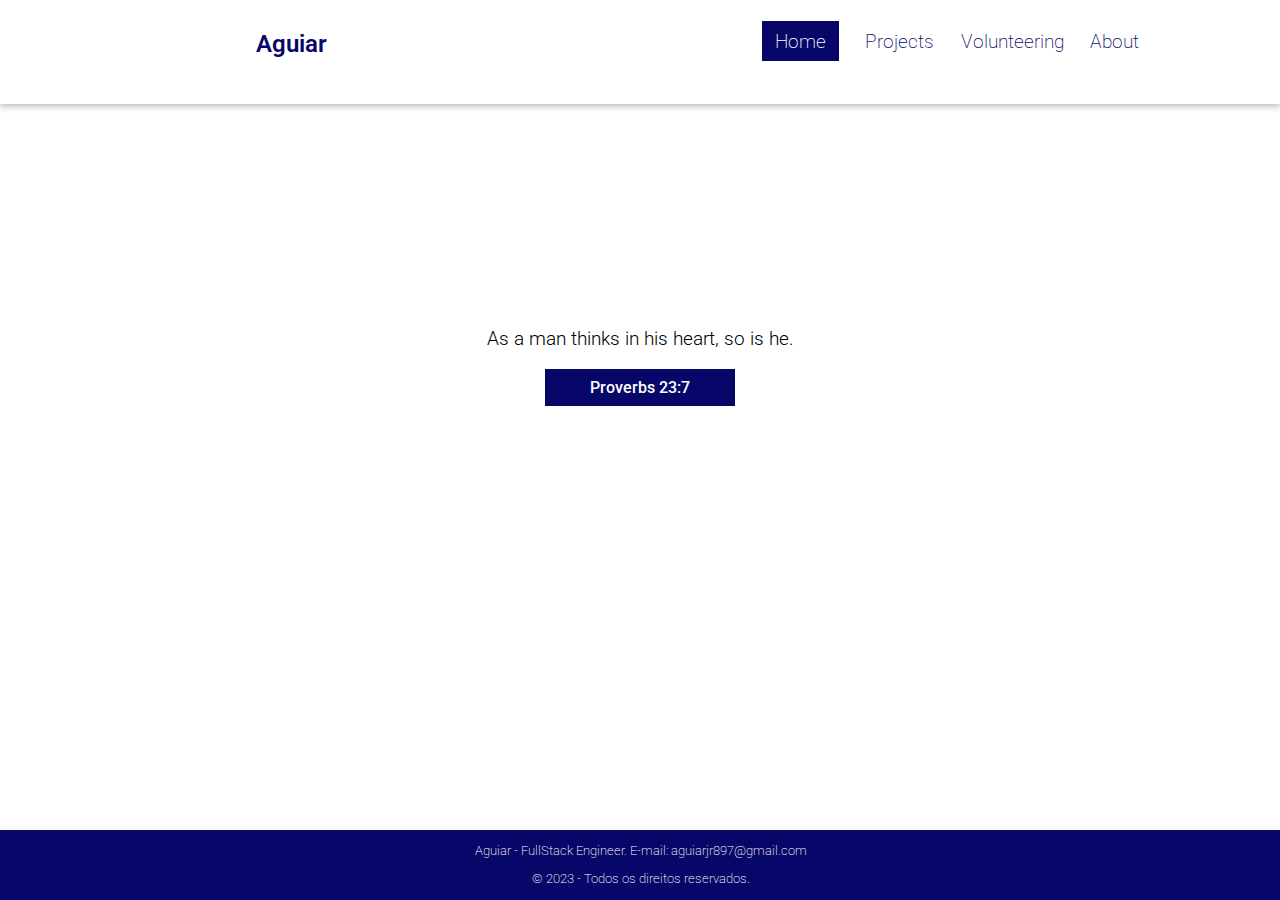
==== index.html @ 33453c17 "Create index.html" ====
<!DOCTYPE html>
<html lang="en">

<head>
    <meta charset="UTF-8">
    <meta http-equiv="X-UA-Compatible" content="IE=edge">
    <meta name="viewport" content="width=device-width, initial-scale=1.0">
    <title>Aguiar</title>
    <link rel="stylesheet" type="text/css" href="./index.css" media="screen" />

    <link rel="preconnect" href="https://fonts.googleapis.com">
    <link rel="preconnect" href="https://fonts.gstatic.com" crossorigin>
    <link href="https://fonts.googleapis.com/css2?family=Roboto:ital,wght@0,100;0,300;1,100;1,300&display=swap"
        rel="stylesheet">
    <link rel="stylesheet" href="https://fonts.googleapis.com/css?family=Roboto:400,700,900&display=swap">

</head>

<body>
    <header>
        <h1>Aguiar</h1>
        <a href="#" class="menu-icon" onclick="toggleMenu()">&#9776;</a>
        <nav id="menu-h" class="menu-hide">
            <ul>
                <li><a href="./" id="icon-nav-current">Home</a></li>
                <li><a href="./projects.html">Projects</a></li>
                <li><a href="./volunteering.html">Volunteering</a></li>
                <li><a href="./about.html">About</a></li>
            </ul>
        </nav>
    </header>
    <section id="text-home-container">
        <p id="text-home">As a man thinks in his heart, so is he.</p>
        <div id="proverb">
            Proverbs 23:7
        </div>
    </section>
    <footer>
        <p>Aguiar - FullStack Engineer. E-mail: aguiarjr897@gmail.com</p>
        <p>&copy; 2023 - Todos os direitos reservados.</p>
    </footer>

</body>
<script>
    function toggleMenu() {
        var menu = document.getElementById("menu-h");
        if (menu.className === "menu-hide") {
            menu.className = "menu-show";
        } else {
            menu.className = "menu-hide";
        }
    }

</script>

</html>
---- index.css ----
body {
    font-family: 'Roboto', sans-serif;
    background-color: #fff;
}

h1{
    font-family: 'Roboto', sans-serif;
    font-weight: 600;
    font-size: 1.5rem;
}

header {
    color: #060768;
    background-color: #fff;
    margin: -21px -8px;

    height: 10vh;
    padding-top: 3vh;
    padding-left: 20vw;

    display: flex;
    overflow: hidden ;

    box-shadow: 0 2px 7px rgba(0, 0, 0, 0.3);
}

nav {
    list-style: none;
    margin-top: 0px;

    position: relative;
    left: 30vw;
}
  
nav li {
  display: inline;
  margin: 0vh 0.7rem;
}
  
nav a {
  text-decoration: none;
  color: #060768;

  font-family: 'Roboto', sans-serif;
    font-weight: 200;
    font-size: 1.2rem;
}
footer nav a {
    text-decoration: none;
    color: #c20303;
  
    font-family: 'Roboto', sans-serif;
      font-weight: 300;
      font-size: 1.2rem;
}

nav a:hover {
    background-color: #060768;
    color: #fff;
    font-weight: 300;

    padding: 1vh 1vw 0.6vw 1vw;
}
  
nav a:active {
    font-family: 'Roboto', sans-serif;
    font-weight: 300;
}

#text-home-container {
    margin-top: 25vh;

    display: flex;
    justify-content: center;
    align-items: center;
    flex-direction: column;
}

#proverb {
    background-color: #060768;
    color: #fff;
    padding-top: 1vh;
    padding-bottom: 1vh;

    min-width: 15%;
    max-width: 20%;
    font-weight: 500;

    overflow: hidden;
    font-size: 1rem;
    text-align: center;
}


#icon-nav-current {
    background-color: #060768;
    color: #fff;
    font-weight: 200;

    padding: 1vh 1vw 0.6vw 1vw;
}

#text-home {
    display: block;
    font-family: 'Roboto', sans-serif;
    font-weight: 300;
    font-size: 1.2rem;
}

p {
    text-align: center; 
}

.menu-icon {
    display: none;
}

@media only screen and (max-width: 600px) {
    .menu-icon {
        display: inline;
        float: right;
        font-size: 24px;
        margin-right: 20px;
    }
    #menu-h {
        display: none;
    }
    .menu-show {
        display: block !important;
    }
    .menu-hide {
        display: none !important;
    }
}

footer {
    font-family: 'Roboto', sans-serif;
    font-weight: 200;
    font-size: 0.8rem;


    position: fixed;
    bottom: 0;
    left: 0;
    width: 100%;
    background-color: #060768;
    color: #fff;
    text-align: center;
    padding: 1px;
  }
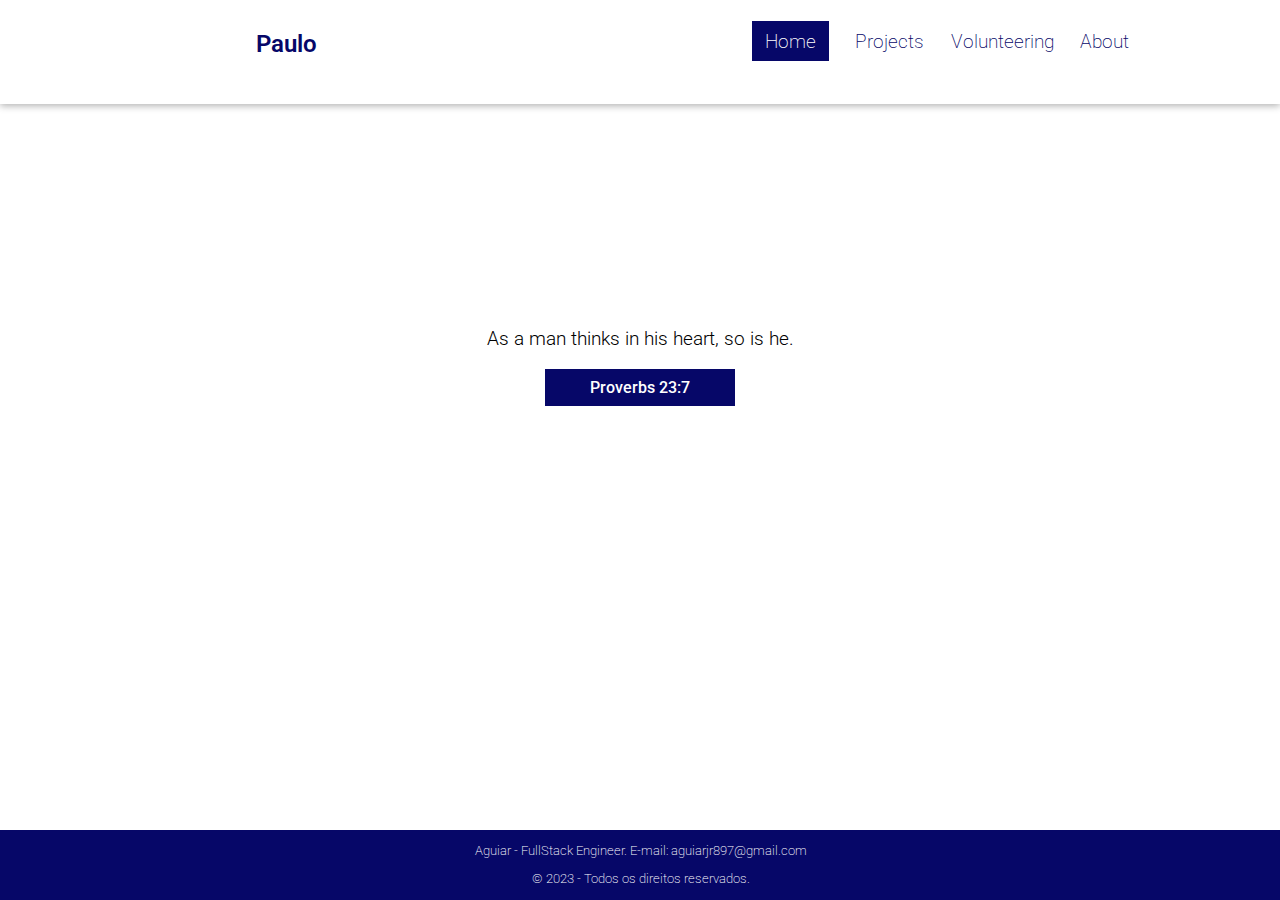
==== commit 9b6e1470: "Update index.html" ====
--- a/index.html
+++ b/index.html
@@ -18,7 +18,7 @@
 
 <body>
     <header>
-        <h1>Aguiar</h1>
+        <h1>Paulo</h1>
         <a href="#" class="menu-icon" onclick="toggleMenu()">&#9776;</a>
         <nav id="menu-h" class="menu-hide">
             <ul>
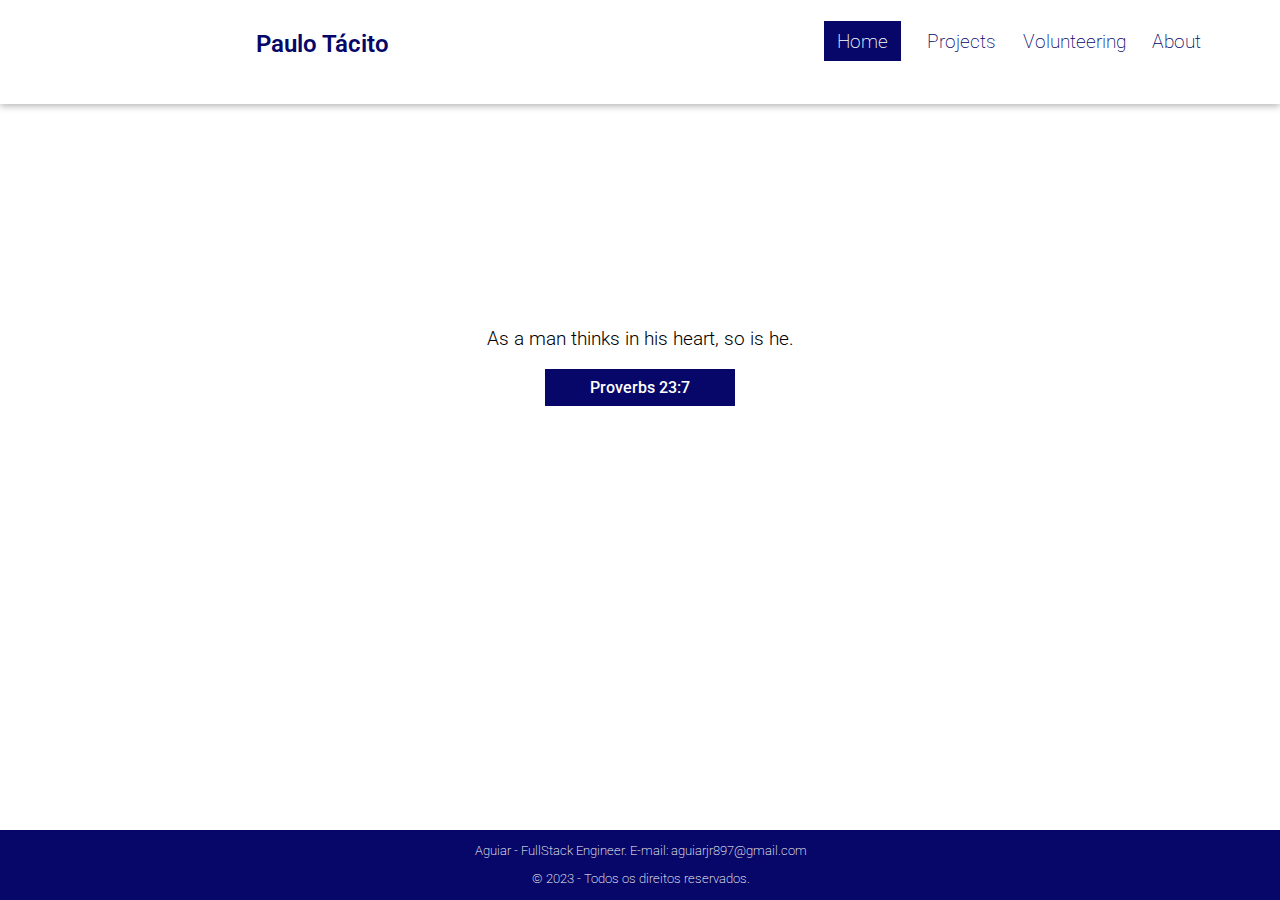
==== commit 0620311c: "Update index.html" ====
--- a/index.html
+++ b/index.html
@@ -18,7 +18,7 @@
 
 <body>
     <header>
-        <h1>Paulo</h1>
+        <h1>Paulo Tácito</h1>
         <a href="#" class="menu-icon" onclick="toggleMenu()">&#9776;</a>
         <nav id="menu-h" class="menu-hide">
             <ul>
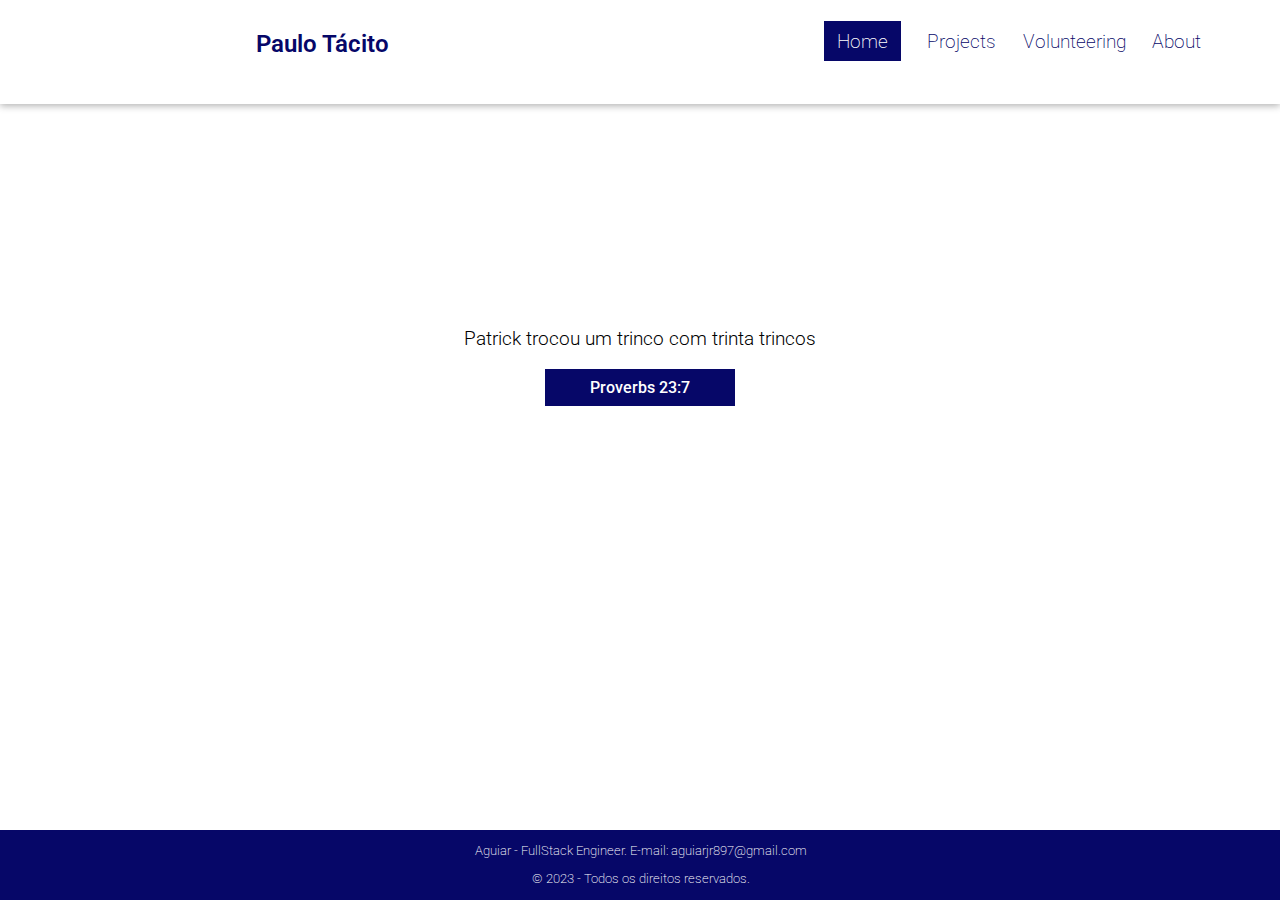
==== commit 3bb2eac9: "Update index.html" ====
--- a/index.html
+++ b/index.html
@@ -30,7 +30,7 @@
         </nav>
     </header>
     <section id="text-home-container">
-        <p id="text-home">As a man thinks in his heart, so is he.</p>
+        <p id="text-home">Patrick trocou um trinco com trinta trincos</p>
         <div id="proverb">
             Proverbs 23:7
         </div>
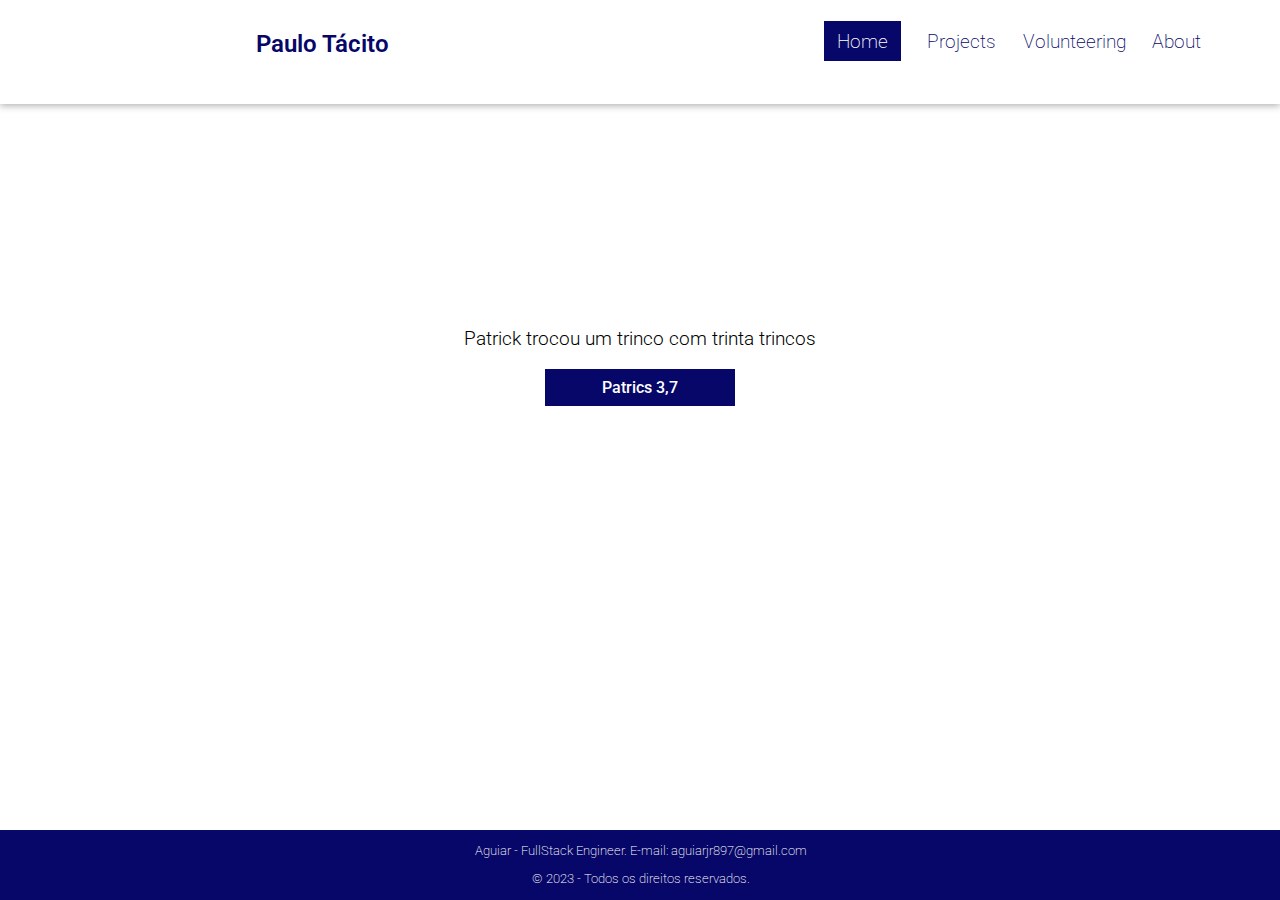
==== commit d7e8dd31: "Atualizando para o meu nome" ====
--- a/index.html
+++ b/index.html
@@ -5,7 +5,7 @@
     <meta charset="UTF-8">
     <meta http-equiv="X-UA-Compatible" content="IE=edge">
     <meta name="viewport" content="width=device-width, initial-scale=1.0">
-    <title>Aguiar</title>
+    <title>Paulo Tácito</title>
     <link rel="stylesheet" type="text/css" href="./index.css" media="screen" />
 
     <link rel="preconnect" href="https://fonts.googleapis.com">
@@ -32,7 +32,7 @@
     <section id="text-home-container">
         <p id="text-home">Patrick trocou um trinco com trinta trincos</p>
         <div id="proverb">
-            Proverbs 23:7
+            Patrics 3,7
         </div>
     </section>
     <footer>
